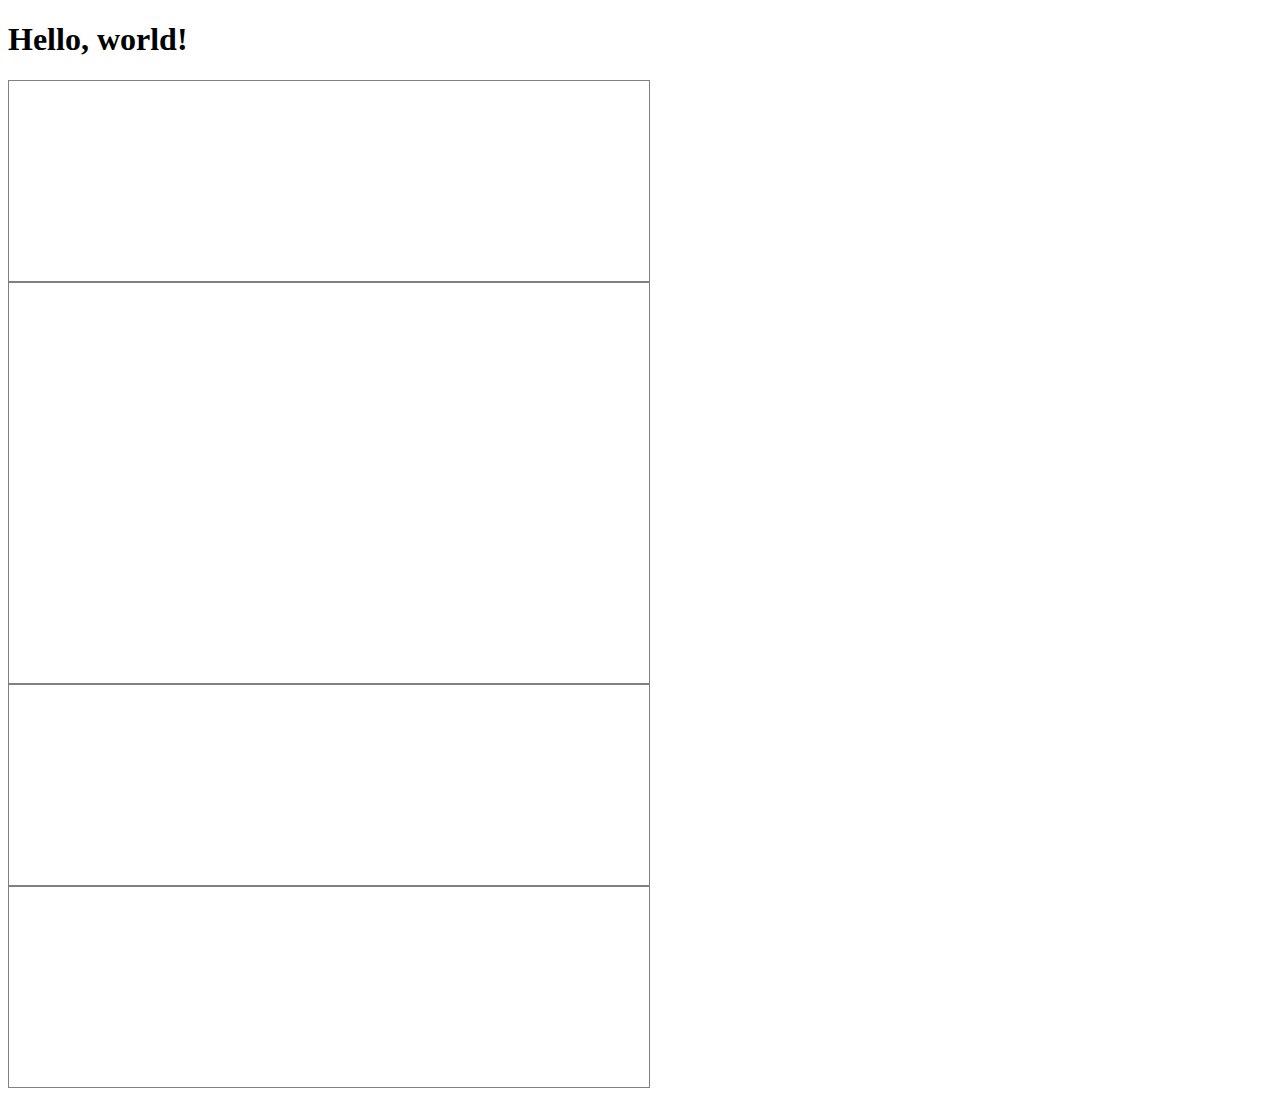
==== frontend/index.html @ 6f836016 "first" ====
<!doctype html>
<html lang="ja">
<!-- code format → Shift + Option + F -->

<head>
  <title>Hello, world!</title>
  <!-- Required meta tags -->
  <meta charset="utf-8">
  <meta name="viewport" content="width=device-width, initial-scale=1, shrink-to-fit=no">

  <!-- Bootstrap CSS -->
  <link rel="stylesheet" href="style.css">
  <link rel="stylesheet" href="https://maxcdn.bootstrapcdn.com/bootstrap/4.0.0-beta.2/css/bootstrap.min.css" integrity="sha384-PsH8R72JQ3SOdhVi3uxftmaW6Vc51MKb0q5P2rRUpPvrszuE4W1povHYgTpBfshb" crossorigin="anonymous">
</head>

<body>
  <h1>Hello, world!</h1>

  <div class="frame">
    <div class="sky"></div>
    <div class="castle"></div>
    <div class="wall"></div>
    <div class="garden"></div>
  </div>

  <!-- Optional JavaScript -->
  <!-- jQuery first, then Popper.js, then Bootstrap JS -->
  <script src="https://code.jquery.com/jquery-3.2.1.slim.min.js" integrity="sha384-KJ3o2DKtIkvYIK3UENzmM7KCkRr/rE9/Qpg6aAZGJwFDMVNA/GpGFF93hXpG5KkN"
    crossorigin="anonymous"></script>
  <script src="https://cdnjs.cloudflare.com/ajax/libs/popper.js/1.12.3/umd/popper.min.js" integrity="sha384-vFJXuSJphROIrBnz7yo7oB41mKfc8JzQZiCq4NCceLEaO4IHwicKwpJf9c9IpFgh"
    crossorigin="anonymous"></script>
  <script src="https://maxcdn.bootstrapcdn.com/bootstrap/4.0.0-beta.2/js/bootstrap.min.js" integrity="sha384-alpBpkh1PFOepccYVYDB4do5UnbKysX5WZXm3XxPqe5iKTfUKjNkCk9SaVuEZflJ"
    crossorigin="anonymous"></script>
  <script src="script.js"></script>
</body>

</html>
---- frontend/style.css ----
.frame > div {
    border: 1px solid gray;
    width: 640px;
    background-size: contain;
    background-repeat: no-repeat;
}

.castle {
    height: 400px;
}

.wall, .garden, .sky {
    height: 200px;
}
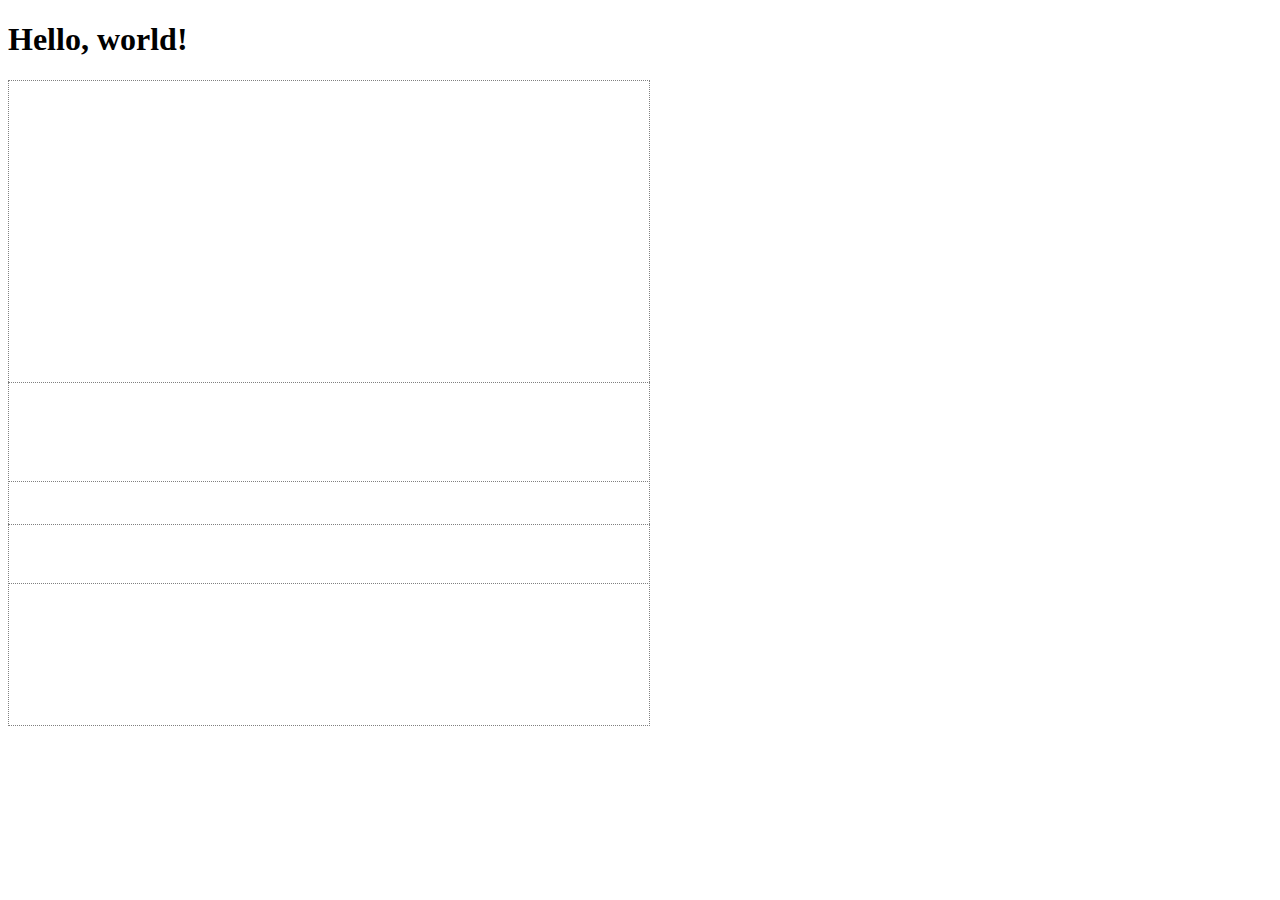
==== commit 305e5e99: "update image and test flash" ====
--- a/frontend/index.html
+++ b/frontend/index.html
@@ -17,7 +17,6 @@
   <h1>Hello, world!</h1>
 
   <div class="frame">
-    <div class="sky"></div>
     <div class="castle"></div>
     <div class="wall"></div>
     <div class="garden"></div>
--- a/frontend/style.css
+++ b/frontend/style.css
@@ -1,15 +1,22 @@
 
 .frame > div {
-    border: 1px solid gray;
+    border: 1px dotted gray;
     width: 640px;
     background-size: contain;
     background-repeat: no-repeat;
+    background-position: center center; 
 }
 
 .castle {
     height: 400px;
 }
-
-.wall, .garden, .sky {
+.wall, .garden {
     height: 200px;
 }
+
+.wall {
+    margin-top: -100px;
+}
+.garden {
+    margin-top: -60px;
+}
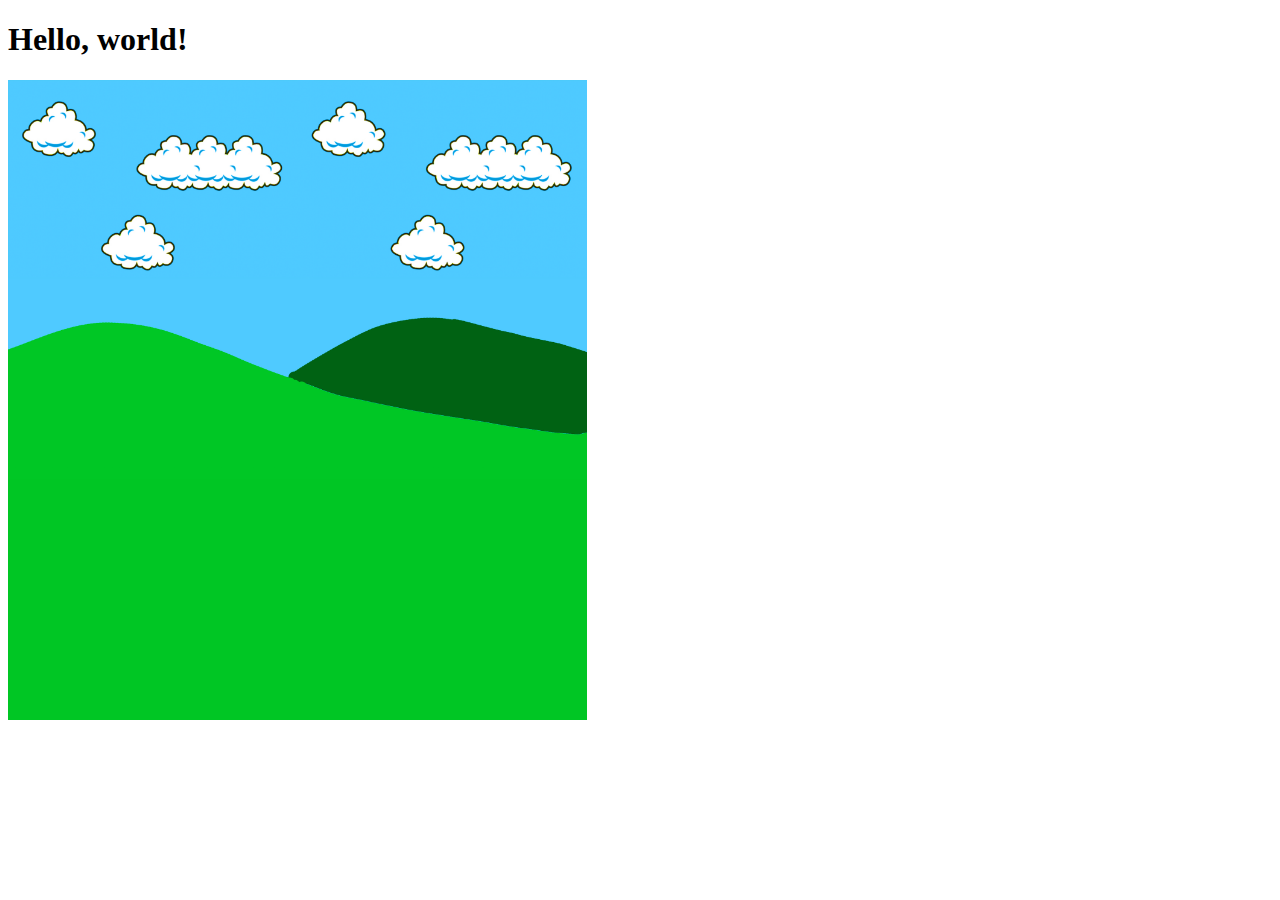
==== commit cdcc7e46: "update flash with background" ====
--- a/frontend/index.html
+++ b/frontend/index.html
@@ -10,16 +10,19 @@
 
   <!-- Bootstrap CSS -->
   <link rel="stylesheet" href="style.css">
-  <link rel="stylesheet" href="https://maxcdn.bootstrapcdn.com/bootstrap/4.0.0-beta.2/css/bootstrap.min.css" integrity="sha384-PsH8R72JQ3SOdhVi3uxftmaW6Vc51MKb0q5P2rRUpPvrszuE4W1povHYgTpBfshb" crossorigin="anonymous">
+  <link rel="stylesheet" href="https://maxcdn.bootstrapcdn.com/bootstrap/4.0.0-beta.2/css/bootstrap.min.css" integrity="sha384-PsH8R72JQ3SOdhVi3uxftmaW6Vc51MKb0q5P2rRUpPvrszuE4W1povHYgTpBfshb"
+    crossorigin="anonymous">
 </head>
 
 <body>
   <h1>Hello, world!</h1>
 
-  <div class="frame">
-    <div class="castle"></div>
-    <div class="wall"></div>
-    <div class="garden"></div>
+  <div class="container">
+    <div class="frame">
+      <div class="castle"></div>
+      <div class="wall"></div>
+      <div class="garden"></div>
+    </div>
   </div>
 
   <!-- Optional JavaScript -->
--- a/frontend/style.css
+++ b/frontend/style.css
@@ -1,12 +1,25 @@
+
+.container {
+    /* width: 100%; */
+    text-align: center;
+}
 
 .frame > div {
-    border: 1px dotted gray;
-    width: 640px;
+    /* border: 1px dotted gray; */
+    width: 100%;
     background-size: contain;
     background-repeat: no-repeat;
     background-position: center center; 
 }
 
+.frame {
+    width: 579px;
+    background-color: #00c624;
+    background-image: url("images/bg.png");
+    background-size: contain;
+    background-repeat: no-repeat;
+    background-position: top center;
+}
 .castle {
     height: 400px;
 }
